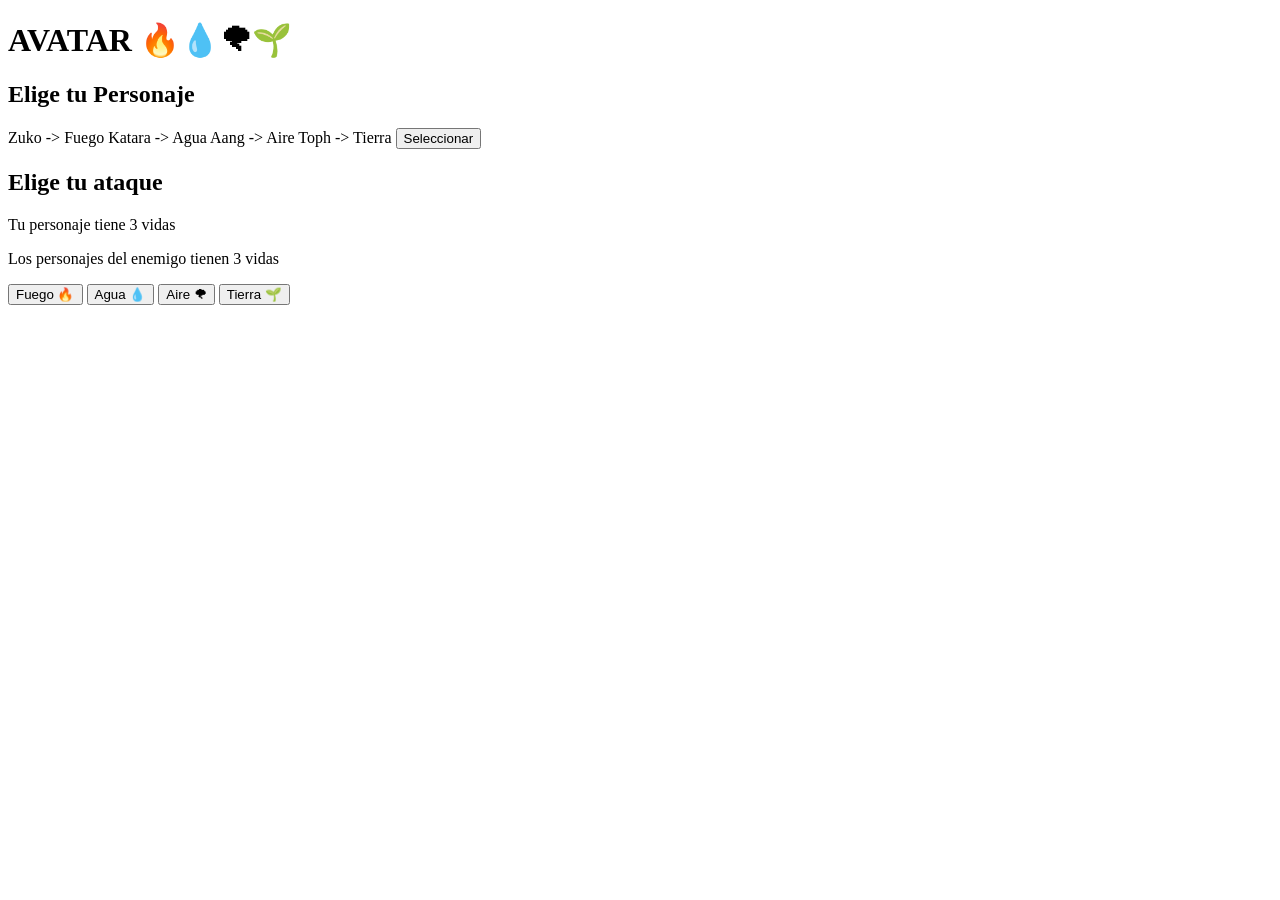
==== Juegos/Avatar/public/avatar.html @ 3e2af643 "Reformulado y actualizacion de Leccion 5" ====
<!DOCTYPE html>
<html lang="en">
  <head>
    <meta charset="UTF-8" />
    <meta name="viewport" content="width=device-width, initial-scale=1.0" />
    <title>LA LEYENDA DE AANG: AVATAR</title>
  </head>
  <body>
    <h1>AVATAR 🔥💧🌪🌱</h1>
    <section id="seleccionar-personaje">
      <h2>Elige tu Personaje</h2>
      <!-- Aca van los personajes -->
      Zuko -> Fuego Katara -> Agua Aang -> Aire Toph -> Tierra

      <button>Seleccionar</button
      ><!--El boton para seleccionar el personaje-->
    </section>
    <section id="seleccionar-ataque">
      <h2>Elige tu ataque</h2>
      <!--Se puede utilizar varias veces-->
      <p>Tu personaje tiene <span>3</span> vidas</p>
      <p>Los personajes del enemigo tienen <span>3</span> vidas</p>
      <p>
        <button>Fuego 🔥</button>
        <button>Agua 💧</button>
        <button>Aire 🌪</button>
        <button>Tierra 🌱</button>
      </p>
    </section>
  </body>
</html>
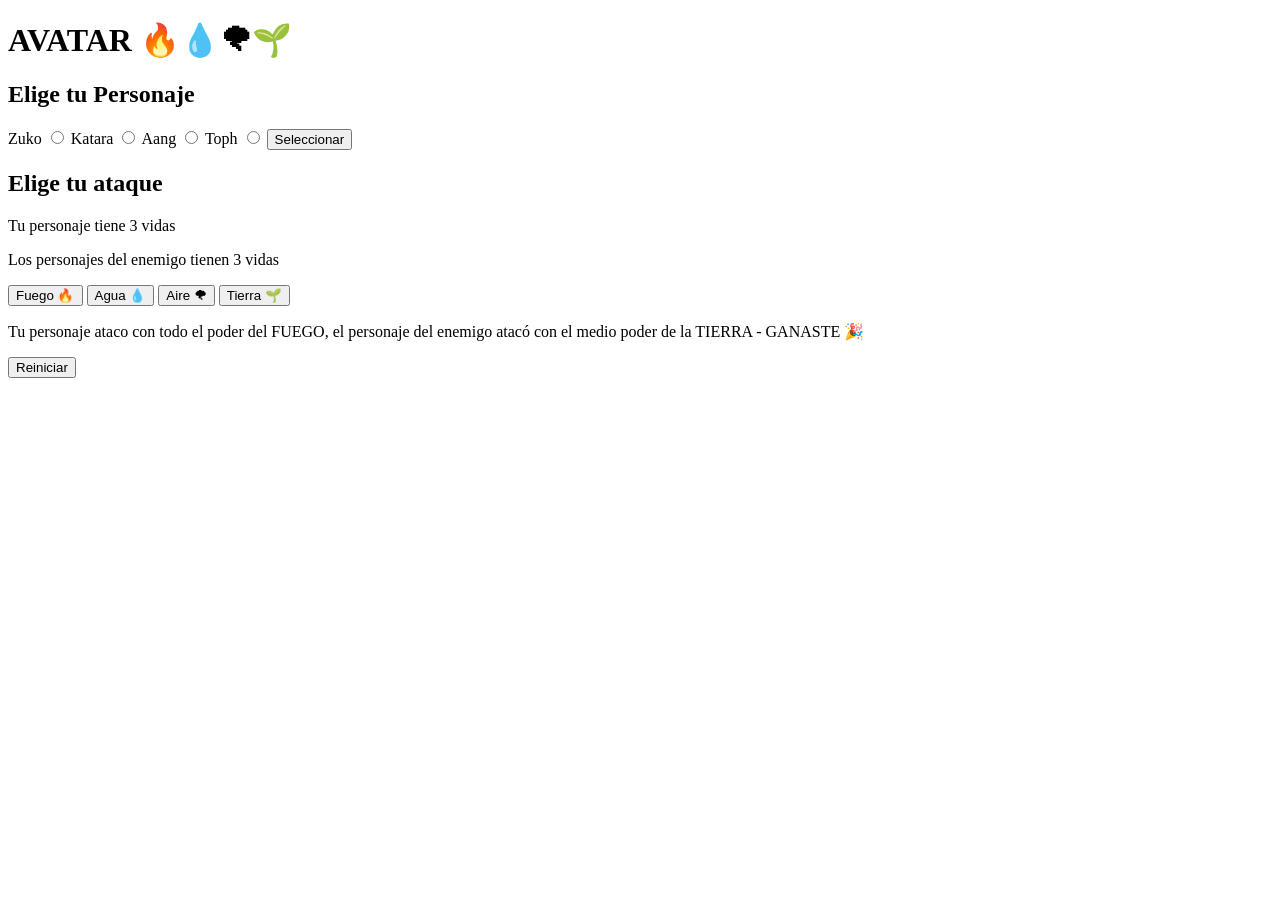
==== commit f14b62a5: "Avances del juego Avatar" ====
--- a/Juegos/Avatar/public/avatar.html
+++ b/Juegos/Avatar/public/avatar.html
@@ -9,23 +9,52 @@
     <h1>AVATAR 🔥💧🌪🌱</h1>
     <section id="seleccionar-personaje">
       <h2>Elige tu Personaje</h2>
-      <!-- Aca van los personajes -->
-      Zuko -> Fuego Katara -> Agua Aang -> Aire Toph -> Tierra
 
-      <button>Seleccionar</button
+      <label for="zuko">Zuko</label>
+      <input type="radio" name="personaje" id="zuko" />
+
+      <label for="katara">Katara</label>
+      <input type="radio" name="personaje" id="katara" />
+
+      <label for="aang">Aang</label>
+      <input type="radio" name="personaje" id="aang" />
+
+      <label for="toph">Toph</label>
+      <input type="radio" name="personaje" id="toph" />
+
+      <button id="boton-personaje">Seleccionar</button
       ><!--El boton para seleccionar el personaje-->
     </section>
     <section id="seleccionar-ataque">
       <h2>Elige tu ataque</h2>
       <!--Se puede utilizar varias veces-->
+
       <p>Tu personaje tiene <span>3</span> vidas</p>
+      <!-- Pero esto debe ser dinamico, necesitamos que cambie-->
+
       <p>Los personajes del enemigo tienen <span>3</span> vidas</p>
+      <!--Con la etiqueta spam vamos a modificar el 3 con -->
+
       <p>
-        <button>Fuego 🔥</button>
-        <button>Agua 💧</button>
-        <button>Aire 🌪</button>
-        <button>Tierra 🌱</button>
+        <button id="boton-fuego">Fuego 🔥</button>
+        <button id="boton-agua">Agua 💧</button>
+        <button id="boton-aire">Aire 🌪</button>
+        <button id="boton-tierra">Tierra 🌱</button>
       </p>
     </section>
+
+    <section id="mensaje">
+      <!--sera un parrafo dinamico-->
+      <p>
+        Tu personaje ataco con todo el poder del FUEGO, el personaje del enemigo
+        atacó con el medio poder de la TIERRA - GANASTE 🎉
+      </p>
+    </section>
+    <section id="reiniciar">
+      <button id="boton-reiniciar">Reiniciar</button>
+      <!--El boton para reiniciar el juego-->
+    </section>
+
+    <script src="./js/avatar.js"></script>
   </body>
 </html>
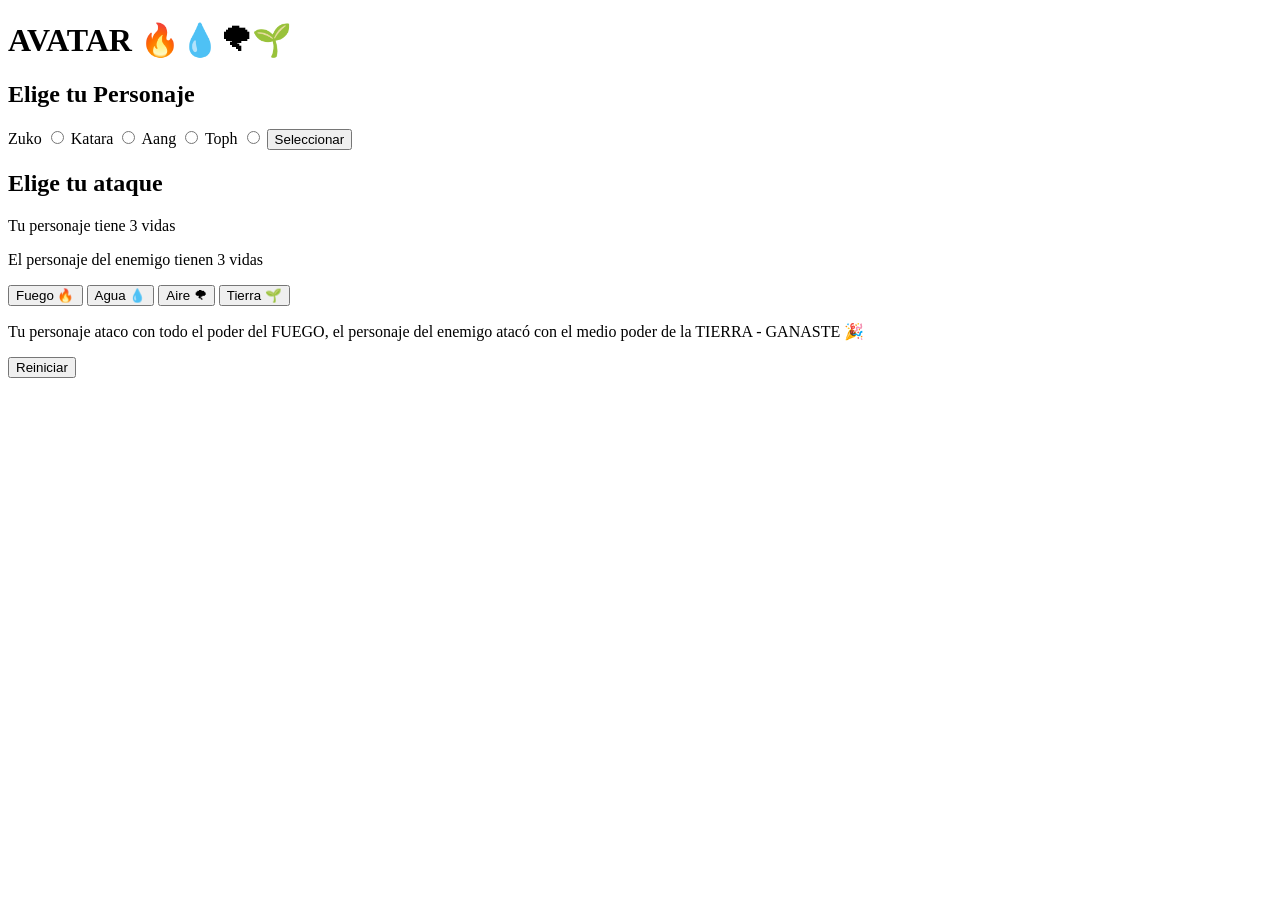
==== commit 2594f85d: "avance con el juego avatar" ====
--- a/Juegos/Avatar/public/avatar.html
+++ b/Juegos/Avatar/public/avatar.html
@@ -4,6 +4,7 @@
     <meta charset="UTF-8" />
     <meta name="viewport" content="width=device-width, initial-scale=1.0" />
     <title>LA LEYENDA DE AANG: AVATAR</title>
+    <script src="./js/avatar.js"></script>
   </head>
   <body>
     <h1>AVATAR 🔥💧🌪🌱</h1>
@@ -29,10 +30,16 @@
       <h2>Elige tu ataque</h2>
       <!--Se puede utilizar varias veces-->
 
-      <p>Tu personaje tiene <span>3</span> vidas</p>
+      <p>
+        Tu personaje <span id="personaje-jugador"></span> tiene
+        <span>3</span> vidas
+      </p>
       <!-- Pero esto debe ser dinamico, necesitamos que cambie-->
 
-      <p>Los personajes del enemigo tienen <span>3</span> vidas</p>
+      <p>
+        El personaje <span id="personaje-enemigo"></span> del enemigo tienen
+        <span>3</span> vidas
+      </p>
       <!--Con la etiqueta spam vamos a modificar el 3 con -->
 
       <p>
@@ -54,7 +61,5 @@
       <button id="boton-reiniciar">Reiniciar</button>
       <!--El boton para reiniciar el juego-->
     </section>
-
-    <script src="./js/avatar.js"></script>
   </body>
 </html>
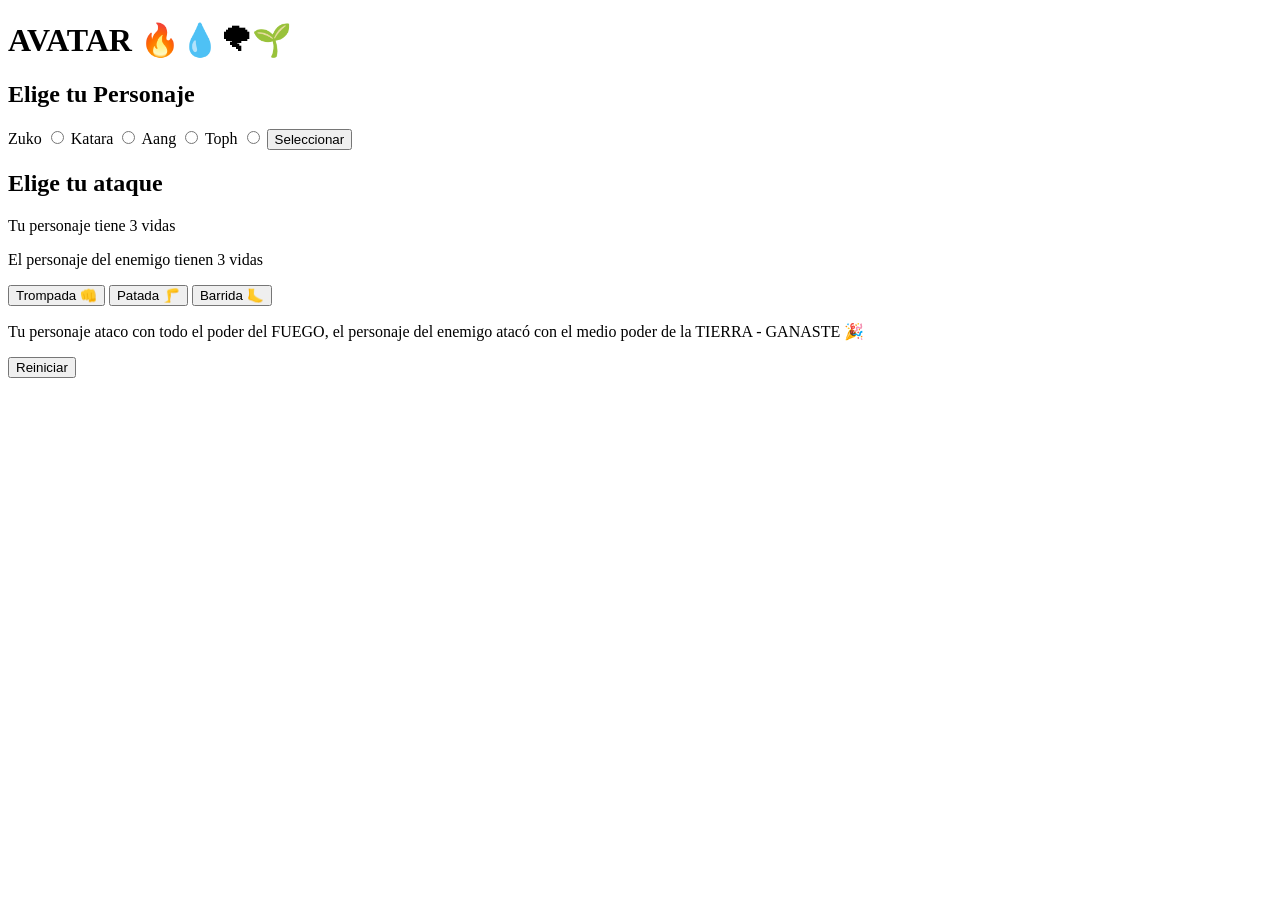
==== commit 806c0f8a: "Avances en el juego de avatar Cambios en ataques" ====
--- a/Juegos/Avatar/public/avatar.html
+++ b/Juegos/Avatar/public/avatar.html
@@ -43,10 +43,9 @@
       <!--Con la etiqueta spam vamos a modificar el 3 con -->
 
       <p>
-        <button id="boton-fuego">Fuego 🔥</button>
-        <button id="boton-agua">Agua 💧</button>
-        <button id="boton-aire">Aire 🌪</button>
-        <button id="boton-tierra">Tierra 🌱</button>
+        <button id="boton-trompada">Trompada 👊</button>
+        <button id="boton-patada">Patada 🦵</button>
+        <button id="boton-barrida">Barrida 🦶</button>
       </p>
     </section>
 
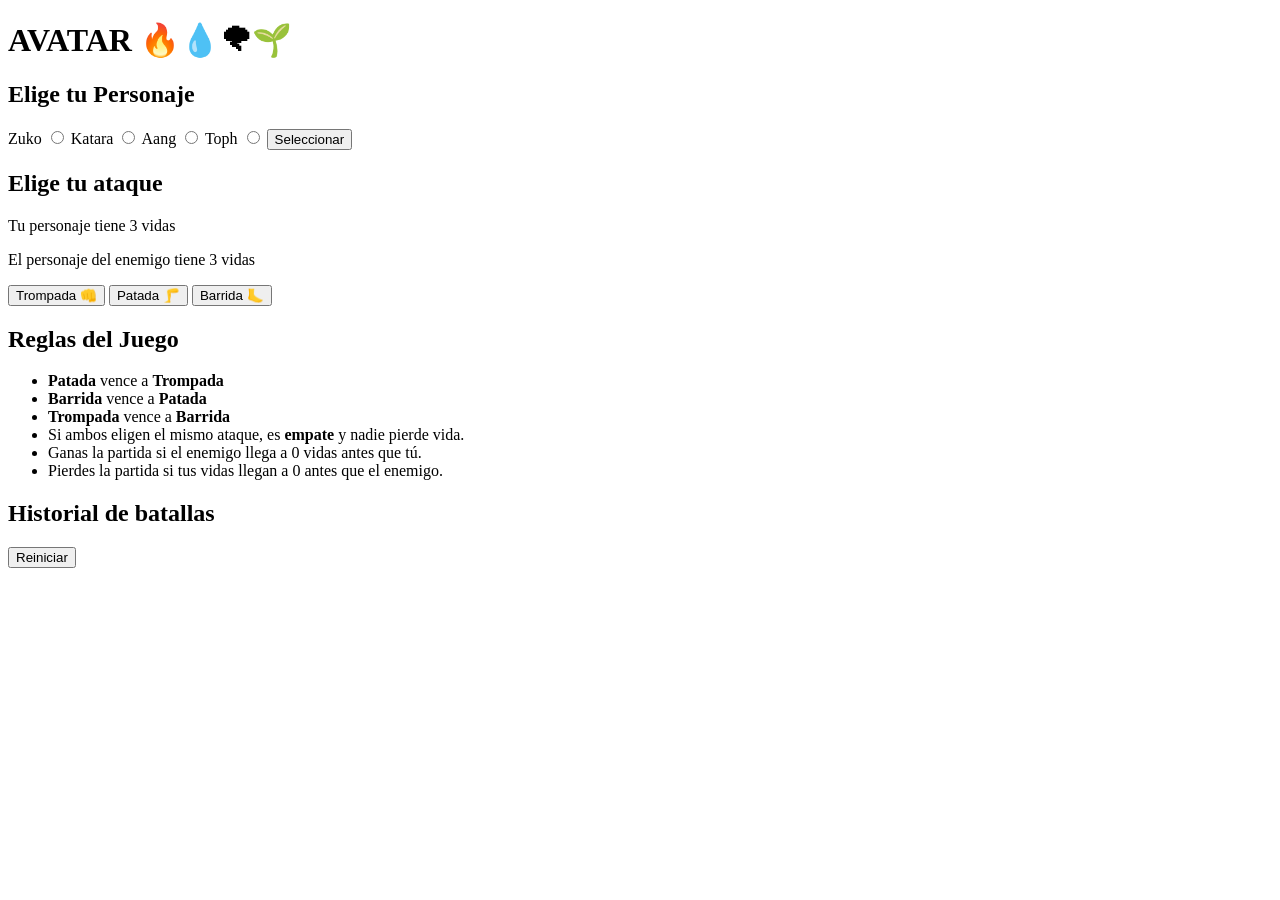
==== commit e723d1b4: "Avances en el juego Avatar" ====
--- a/Juegos/Avatar/public/avatar.html
+++ b/Juegos/Avatar/public/avatar.html
@@ -32,15 +32,15 @@
 
       <p>
         Tu personaje <span id="personaje-jugador"></span> tiene
-        <span>3</span> vidas
+        <span id="vida-jugador">3</span> vidas
       </p>
       <!-- Pero esto debe ser dinamico, necesitamos que cambie-->
 
       <p>
-        El personaje <span id="personaje-enemigo"></span> del enemigo tienen
-        <span>3</span> vidas
+        El personaje <span id="personaje-enemigo"></span> del enemigo tiene
+        <span id="vida-enemigo">3</span> vidas
       </p>
-      <!--Con la etiqueta spam vamos a modificar el 3 con -->
+      <!--Con la etiqueta span vamos a modificar el 3 con -->
 
       <p>
         <button id="boton-trompada">Trompada 👊</button>
@@ -48,13 +48,24 @@
         <button id="boton-barrida">Barrida 🦶</button>
       </p>
     </section>
-
+    <section id="reglas-juego">
+      <h2>Reglas del Juego</h2>
+      <ul>
+        <li><b>Patada</b> vence a <b>Trompada</b></li>
+        <li><b>Barrida</b> vence a <b>Patada</b></li>
+        <li><b>Trompada</b> vence a <b>Barrida</b></li>
+        <li>
+          Si ambos eligen el mismo ataque, es <b>empate</b> y nadie pierde vida.
+        </li>
+        <li>Ganas la partida si el enemigo llega a 0 vidas antes que tú.</li>
+        <li>
+          Pierdes la partida si tus vidas llegan a 0 antes que el enemigo.
+        </li>
+      </ul>
+    </section>
     <section id="mensaje">
+      <h2>Historial de batallas</h2>
       <!--sera un parrafo dinamico-->
-      <p>
-        Tu personaje ataco con todo el poder del FUEGO, el personaje del enemigo
-        atacó con el medio poder de la TIERRA - GANASTE 🎉
-      </p>
     </section>
     <section id="reiniciar">
       <button id="boton-reiniciar">Reiniciar</button>
